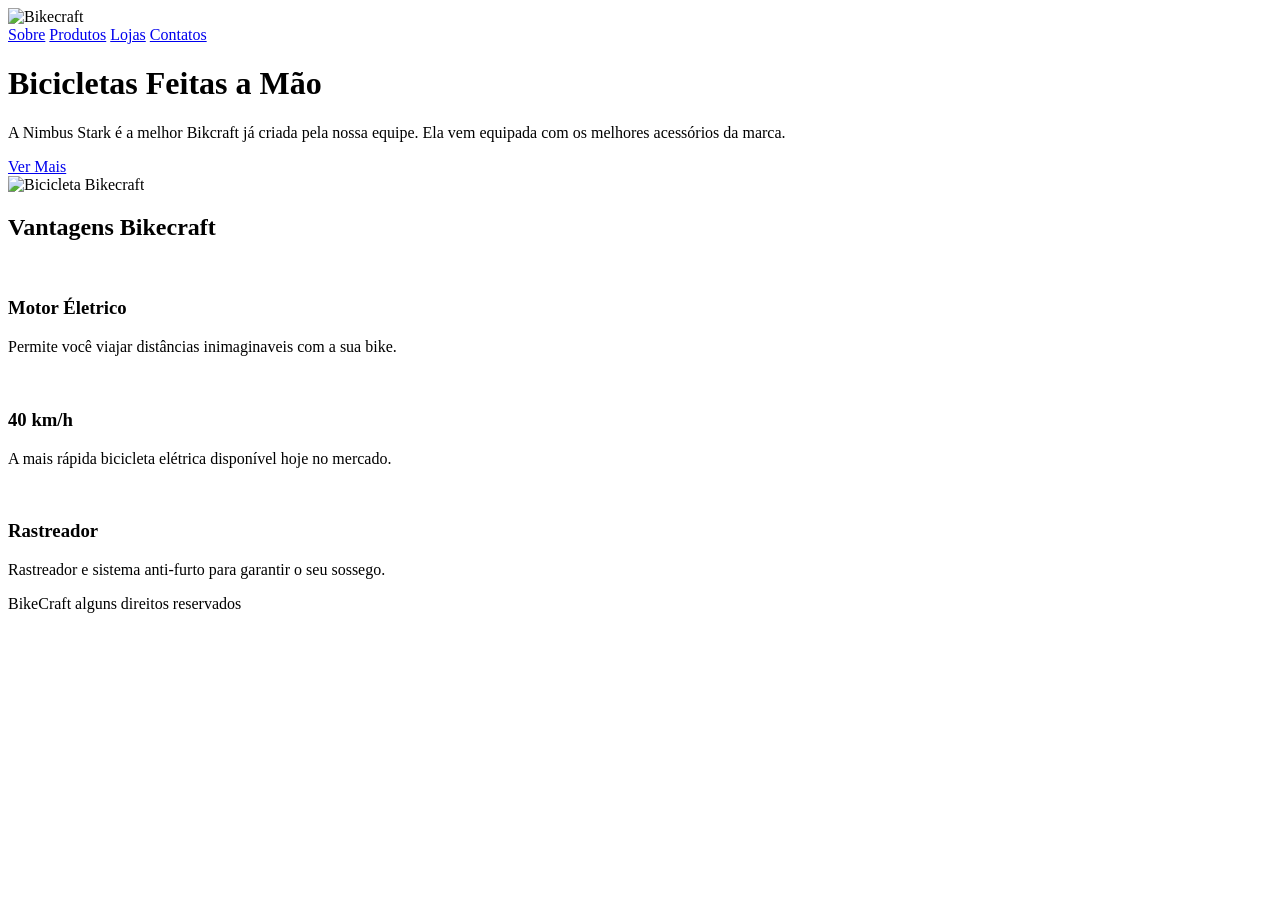
==== position/index.html @ 03680829 "Portifólio" ====
<!DOCTYPE html>
<html lang="en">

<head>
  <meta charset="UTF-8">
  <title>Bikecraft</title>
  <link rel="stylesheet" href="/styles.css">
</head>

<body>
  <img src="/bikcraft.svg" alt="Bikecraft">
  <div class="menu">
    <a href="/">Sobre</a>
    <a href="/">Produtos</a>
    <a href="/">Lojas</a>
    <a href="/">Contatos</a>
  </div>

  <div class="conteudo">
    <div class="introducao">
      <span class="detalhe"></span>
      <h1>Bicicletas Feitas a Mão</h1>
      <p>A Nimbus Stark é a melhor Bikcraft já criada pela nossa equipe. Ela vem equipada com os melhores acessórios da marca.</p>
      <a href="/" class="botao">Ver Mais</a>
    </div>
    <img src="/bicicleta.jpg" alt="Bicicleta Bikecraft">

    <h2 class="subtitulo">Vantagens Bikecraft</h2>
    <div class="vantagens">
      <div class="vantagens-item">
        <img src="/eletrica.svg" alt="">
        <h3>Motor Életrico</h3>
        <p>Permite você viajar distâncias inimaginaveis com a sua bike.</p>
      </div>
      <div class="vantagens-item">
        <img src="/velocidade.svg" alt="">
        <h3>40 km/h</h3>
        <p>A mais rápida bicicleta elétrica disponível hoje no mercado.
        </p>
      </div>
      <div class="vantagens-item">
        <img src="/rastreador.svg" alt="">
        <h3>Rastreador</h3>
        <p>Rastreador e sistema anti-furto para garantir o seu sossego.</p>
      </div>
    </div>
  </div>
  <div class="rodape">
    <p>BikeCraft alguns direitos reservados</p>
  </div>
</body>

</html>
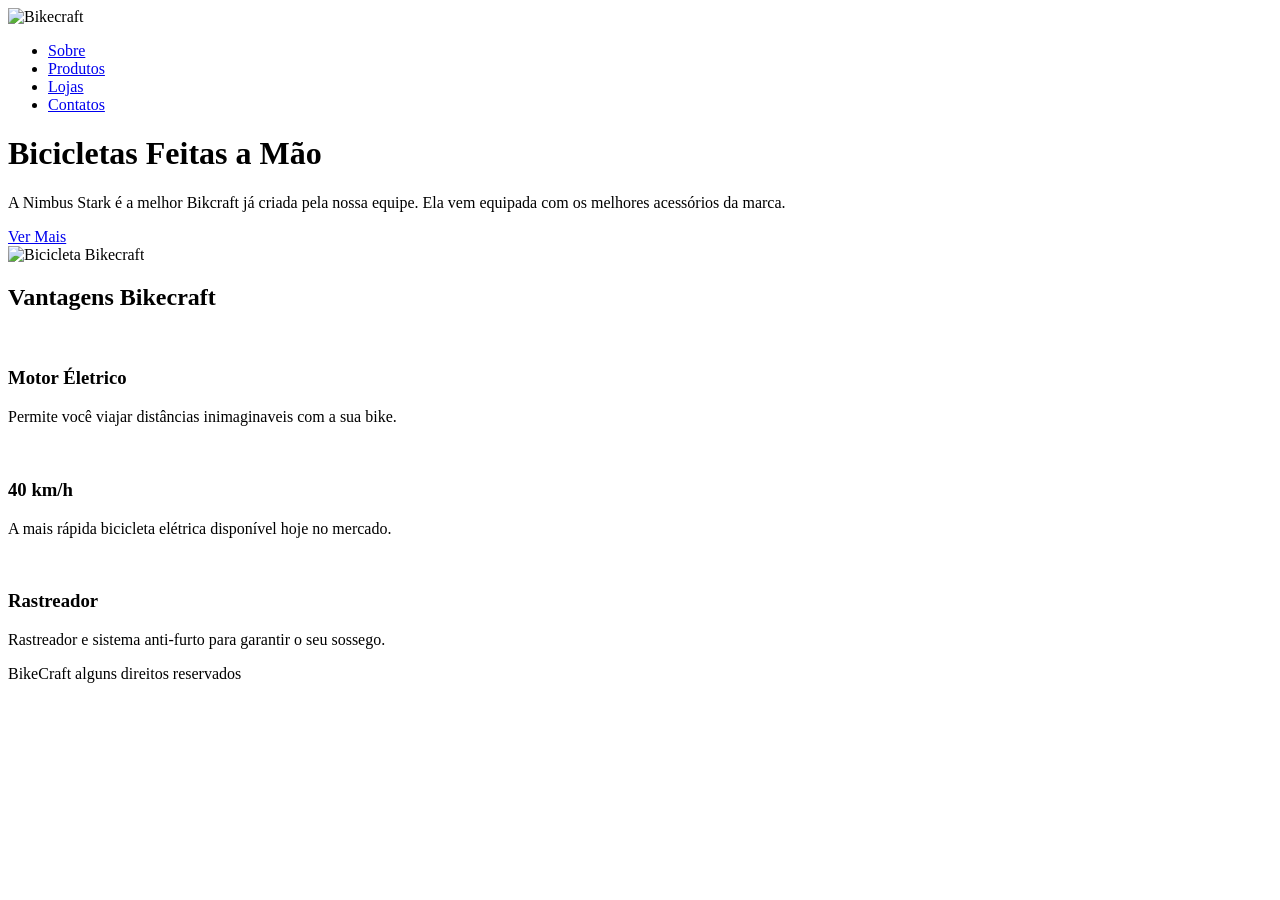
==== commit 08fd592a: "Atualizações" ====
--- a/position/index.html
+++ b/position/index.html
@@ -8,17 +8,21 @@
 </head>
 
 <body>
-  <img src="/bikcraft.svg" alt="Bikecraft">
-  <div class="menu">
-    <a href="/">Sobre</a>
-    <a href="/">Produtos</a>
-    <a href="/">Lojas</a>
-    <a href="/">Contatos</a>
-  </div>
 
-  <div class="conteudo">
+  <head>
+    <img src="/bikcraft.svg" alt="Bikecraft">
+    <nav aria-label="primária">
+      <ul class="menu">
+        <li><a href="/">Sobre</a></li>
+        <li><a href="/">Produtos</a></li>
+        <li><a href="/">Lojas</a></li>
+        <li><a href="/">Contatos</a></li>
+      </ul>
+    </nav>
+  </head>
+
+  <main class="conteudo">
     <div class="introducao">
-      <span class="detalhe"></span>
       <h1>Bicicletas Feitas a Mão</h1>
       <p>A Nimbus Stark é a melhor Bikcraft já criada pela nossa equipe. Ela vem equipada com os melhores acessórios da marca.</p>
       <a href="/" class="botao">Ver Mais</a>
@@ -44,10 +48,9 @@
         <p>Rastreador e sistema anti-furto para garantir o seu sossego.</p>
       </div>
     </div>
-  </div>
-  <div class="rodape">
-    <p>BikeCraft alguns direitos reservados</p>
-  </div>
+    <div class="rodape">
+      <p>BikeCraft alguns direitos reservados</p>
+  </main>
 </body>
 
 </html>
